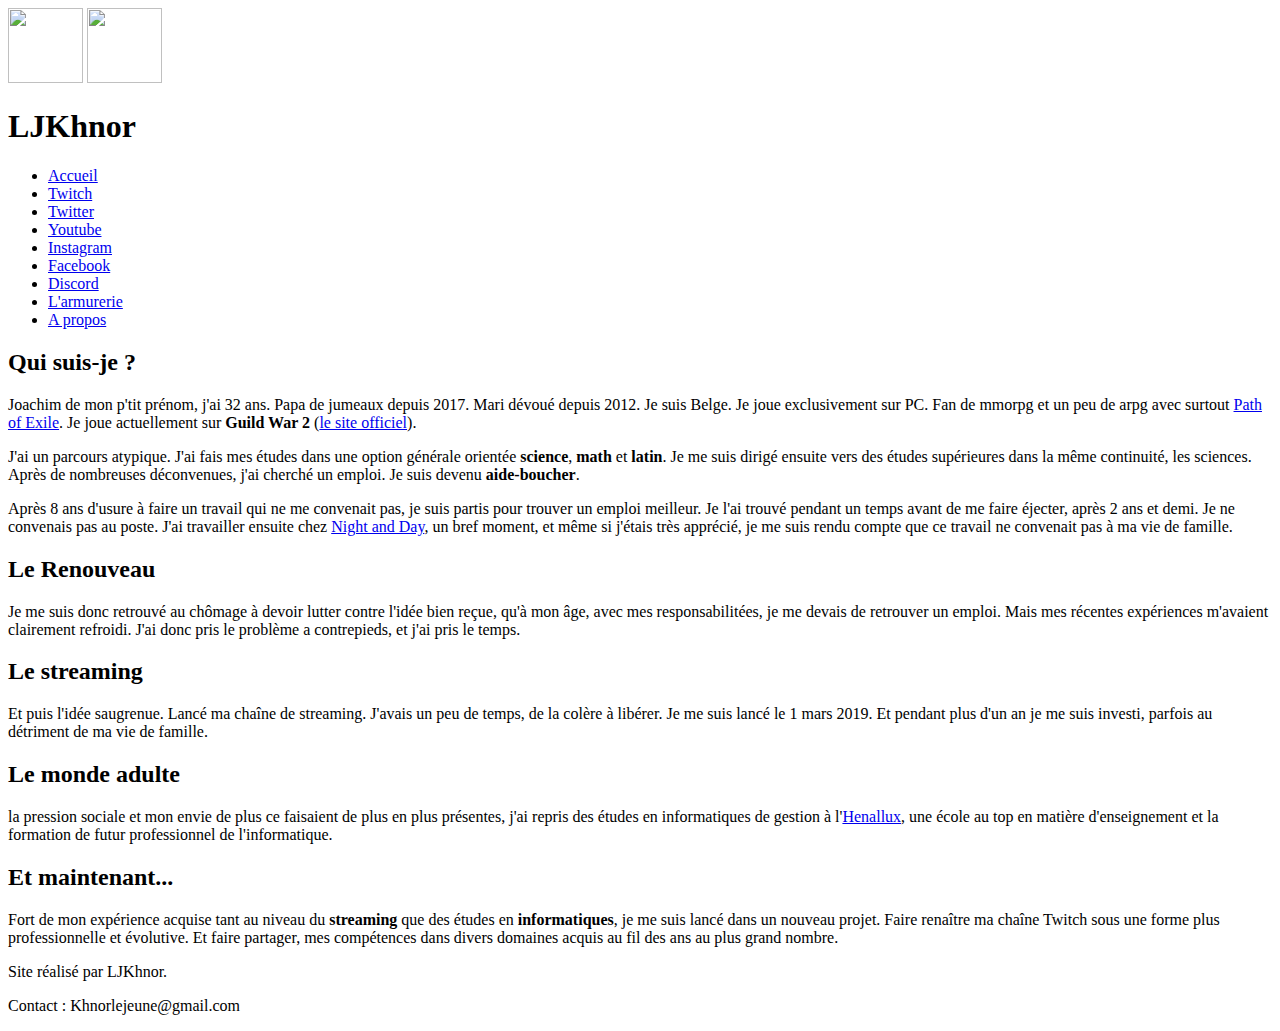
==== LJKhnorQuiSuisJe.html @ e71cc50b "Add files via upload" ====
<!DOCTYPE html>
<html>
    <head>
        <meta charset="utf-8"/>
        <title>La mine de LJKhnor</title>
        <link href="../CSS/LJKhnor.css" rel="stylesheet" type="text/css"/>
    </head>
    <body>
        <div id="wrapper">
            <header>
                <img id="logogauche" src="F:\Programmation\siteWeb\LaMineDeLJKhnor\image\logoTwitchMerchStreamElem.png" width="75" height="75"/>
                <img id="logodroite" src="F:\Programmation\siteWeb\LaMineDeLJKhnor\image\logoTwitchMerchStreamElem.png" width="75" height="75"/>
                <h1>LJKhnor</h1>
            </header>
            <nav>
                <ul>
                    <li><a href="../LJKhnorPrincipal.html">Accueil</a></li>
                    <li><a href="https://www.twitch.tv/ljkhnor" target="_blank" >Twitch</a></li>
                    <li><a href="https://twitter.com/JoachimLejeune"target="_blank">Twitter</a></li>
                    <li><a href="https://www.youtube.com/channel/UCVhbj7NH0MVojKoLY-5xgXw"target="_blank">Youtube</a></li>
                    <li><a href="https://www.instagram.com/ljkhnor/"target="_blank">Instagram</a></li>
                    <li><a href="https://www.facebook.com/khnors.deepmine.7"target="_blank">Facebook</a></li>
                    <li><a href="https://discord.gg/rV8NAaS"target="_blank">Discord</a></li>
                    <li><a href="https://merch.streamelements.com/ljkhnor"target="_blank">L'armurerie</a></li>
                    <li><a href="../HTML/LJKhnorQuiSuisJe.html">A propos</a></li>
                </ul>
            </nav>
            <main>
                <h2>Qui suis-je ?</h2>
                <p>Joachim de mon p'tit prénom, j'ai 32 ans. Papa de jumeaux depuis 2017. Mari dévoué depuis 2012. Je suis Belge. Je joue exclusivement sur PC. Fan de mmorpg et un peu de arpg avec surtout
                    <a href="https://www.pathofexile.com" target="_blank">Path of Exile</a>.
                    Je joue actuellement sur <strong>Guild War 2</strong> (<a href="https://www.guildwars2.com/fr/" target="_blank">le site officiel</a>).</p>
                <p>J'ai un parcours atypique. J'ai fais mes études dans une option générale orientée <strong>science</strong>, <strong>math</strong> et <strong>latin</strong>. Je me suis dirigé ensuite 
                vers des études supérieures dans la même continuité, les sciences. Après de nombreuses déconvenues, j'ai cherché un emploi. Je suis devenu <strong>aide-boucher</strong>.</p>
                <p>Après 8 ans d'usure à faire un travail qui ne me convenait pas, je suis partis pour trouver un emploi meilleur. Je l'ai trouvé pendant un temps avant de me faire éjecter, après 2 ans et demi. Je 
                ne convenais pas au poste. J'ai travailler ensuite chez <a href="https://www.librairie.be" target="_blank">Night and Day</a>, un bref moment, et même si j'étais très apprécié, je me suis rendu compte que
                     ce travail ne convenait pas à ma vie de famille.</p>
                <h2>Le Renouveau</h2>
                <p>Je me suis donc retrouvé au chômage à devoir lutter contre l'idée bien reçue, qu'à mon âge, avec mes responsabilitées, je me devais de retrouver un emploi. Mais mes récentes expériences
                    m'avaient clairement refroidi. J'ai donc pris le problème a contrepieds, et j'ai pris le temps.
                </p>
                <h2>Le streaming</h2>
                <p>Et puis l'idée saugrenue. Lancé ma chaîne de streaming. J'avais un peu de temps, de la colère à libérer. Je me suis lancé le 1 mars 2019. Et pendant plus d'un an je me suis investi, 
                    parfois au détriment de ma vie de famille. </p> 
                <h2>Le monde adulte</h2>
                    <p>la pression sociale et mon envie de plus ce faisaient de plus en plus présentes, j'ai repris des études en informatiques de gestion à 
                    l'<a href="https://www.henallux.be" target="_blank">Henallux</a>, une école au top en matière d'enseignement et la formation de futur professionnel de l'informatique.</p>
                <h2>Et maintenant...</h2>
                <p>Fort de mon expérience acquise tant au niveau du <strong>streaming</strong> que des études en <strong>informatiques</strong>, je me suis lancé dans un nouveau projet. Faire renaître ma chaîne Twitch
                sous une forme plus professionnelle et évolutive. Et faire partager, mes compétences dans divers domaines acquis au fil des ans au plus grand nombre.</p>
            </main>
            <aside>
                
            </aside>
            <footer>
                <p>Site réalisé par LJKhnor.</p>
                <p>Contact : Khnorlejeune@gmail.com</p>
            </footer>
        </div>
        
    </body>
</html>
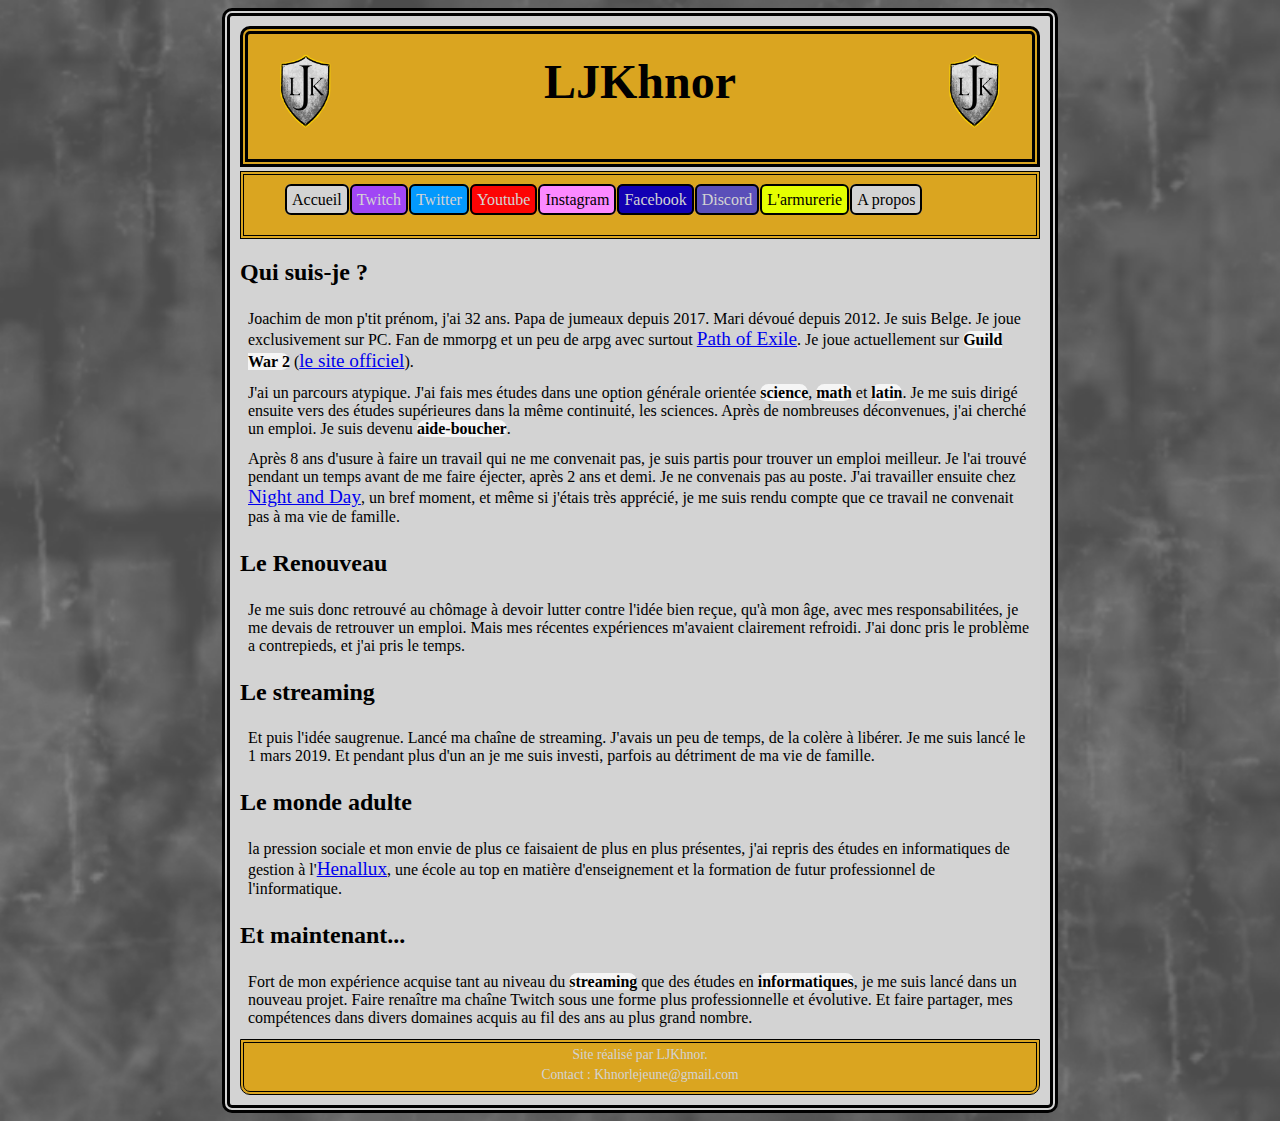
==== commit 75d90005: "Update LJKhnorQuiSuisJe.html" ====
--- a/LJKhnorQuiSuisJe.html
+++ b/LJKhnorQuiSuisJe.html
@@ -3,13 +3,13 @@
     <head>
         <meta charset="utf-8"/>
         <title>La mine de LJKhnor</title>
-        <link href="../CSS/LJKhnor.css" rel="stylesheet" type="text/css"/>
+        <link href="LJKhnor.css" rel="stylesheet" type="text/css"/>
     </head>
     <body>
         <div id="wrapper">
             <header>
-                <img id="logogauche" src="F:\Programmation\siteWeb\LaMineDeLJKhnor\image\logoTwitchMerchStreamElem.png" width="75" height="75"/>
-                <img id="logodroite" src="F:\Programmation\siteWeb\LaMineDeLJKhnor\image\logoTwitchMerchStreamElem.png" width="75" height="75"/>
+                <img id="logogauche" src="image/logoTwitchMerchStreamElem.png" width="75" height="75"/>
+                <img id="logodroite" src="image/logoTwitchMerchStreamElem.png" width="75" height="75"/>
                 <h1>LJKhnor</h1>
             </header>
             <nav>
@@ -59,4 +59,4 @@
         </div>
         
     </body>
-</html>+</html>
--- a/LJKhnor.css
+++ b/LJKhnor.css
@@ -0,0 +1,135 @@
+#wrapper{
+    width: 800px;
+    
+    margin-left: auto;
+    margin-right: auto;
+    padding: 10px;
+    border: 8px solid black;
+    border-style: double;
+    border-top-left-radius: 10px;
+    border-top-right-radius: 10px;
+    border-bottom-left-radius: 10px;
+    border-bottom-right-radius: 10px;
+    background-color: lightgrey;
+    }
+body{
+    background-image: url('image/Fond_ecran_overlay_brique_base.png');
+    background-size: 150%;
+}
+header, footer{
+    border-top-left-radius: 10px;
+    border-top-right-radius: 10px;
+    background-color: goldenrod;
+    border: 8px solid black;
+    border-style: double;
+    height: 125px;
+    clear: both;
+}
+header h1{
+    text-align: center;
+    font-family: cursive;
+    font-size: 300%;
+    padding: 10px;
+    border: 0px;
+    margin: 10px;
+}
+footer{
+    border-top-left-radius: 00px;
+    border-top-right-radius: 00px;
+    border-bottom-left-radius: 10px;
+    border-bottom-right-radius: 10px;
+    border: 4px solid black;
+    border-style: double;
+    font-size: 85%;
+    color: lightgrey;
+    margin: 8px 0px 0px 0px;
+    text-align: center;
+    height: 48px;
+    }
+footer p{
+    margin: 4px;
+}
+#logogauche{
+    padding: 10px;
+    border: 15px;
+    margin: 10px;
+    float: left;
+}
+#logodroite{
+    padding: 10px;
+    border: 15px;
+    margin: 10px;
+    float: right;
+}
+nav{
+    background-color: goldenrod;
+    border: 4px solid black;
+    border-style: double;
+    padding: 0px;
+    margin-top: 4px;
+    height: 60px;
+}
+nav a{
+    text-decoration: none;
+    font-family: cursive;
+    border-radius: 6px;
+    color: black;
+    text-align: center;
+    width: 150px;
+    background-color: lightgrey;
+    padding: 5px;
+    border: 2px solid black;
+}
+
+li{
+    list-style-type: none;
+    float: left;
+    margin-left: 1px;
+}
+a[href*="twitch"]{
+    background-color: rgb(160, 70, 245);
+    color: lightgrey;
+}
+a[href*="twitter"]{
+    background-color: rgb(4, 153, 253);
+    color: lightgrey;
+}
+a[href*="youtube"]{
+    background-color: rgb(253, 4, 4);
+    color: lightgrey;
+}
+a[href*="instagram"]{
+    background-color: rgb(251, 137, 255);
+    color: rgb(0, 0, 0);
+}
+a[href*="facebook"]{
+    background-color: rgb(18, 0, 179);
+    color: lightgrey;
+}
+a[href*="discord"]{
+    background-color: rgb(90, 79, 185);
+    color: lightgrey;
+}
+a[href*="streamelem"]{
+    background-color: rgb(229, 255, 0);
+    color: rgb(0, 0, 0);
+}
+main p{
+    padding: 4px;
+    margin: 4px;
+}
+p  a{
+    font-size: 120%;
+}
+p  strong{
+    background-color: whitesmoke;
+    border: 0px solid;
+    border-top-left-radius: 10px;
+    border-top-right-radius: 10px;
+    border-bottom-left-radius: 10px;
+    border-bottom-right-radius: 10px;
+}
+main div{
+    text-align: center;
+    
+}
